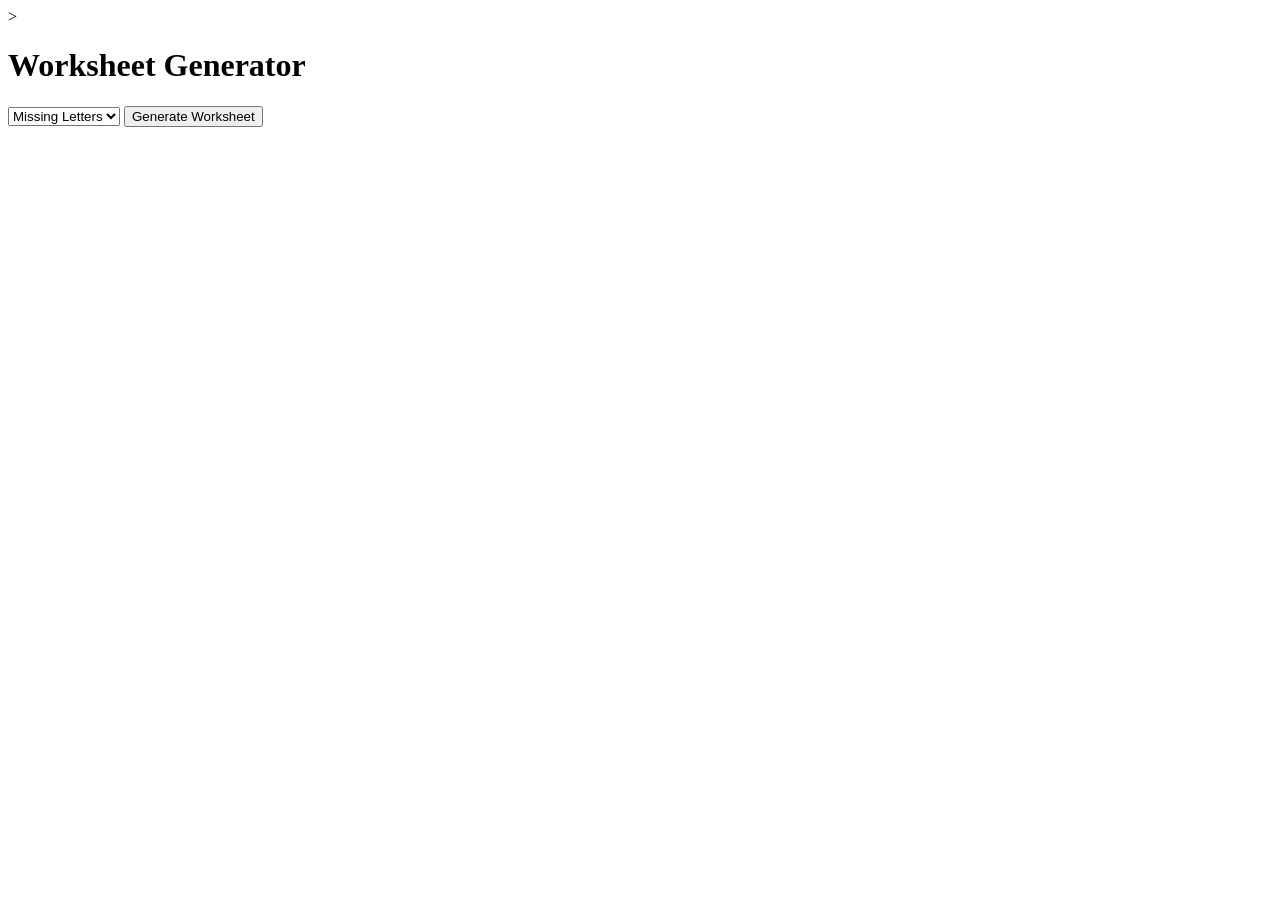
==== index.html @ 4d14f301 "Adding my first task" ====
<!DOCTYPE html>
<html>
<head>
>
    <link rel="stylesheet" href="css/styles.css">
</head>
<body>

<h1>Worksheet Generator</h1>

<select id="taskType">
    <option value="missingLetters">Missing Letters</option>
</select>

<button onclick="generateTask()">Generate Worksheet</button>

<div id="worksheet"></div>

<script src="https://code.jquery.com/jquery-3.6.0.min.js"></script>
<script src="js/data.js"></script>
<script src="js/generator.js"></script>
<script src="js/app.js"></script>

</body>
</html>
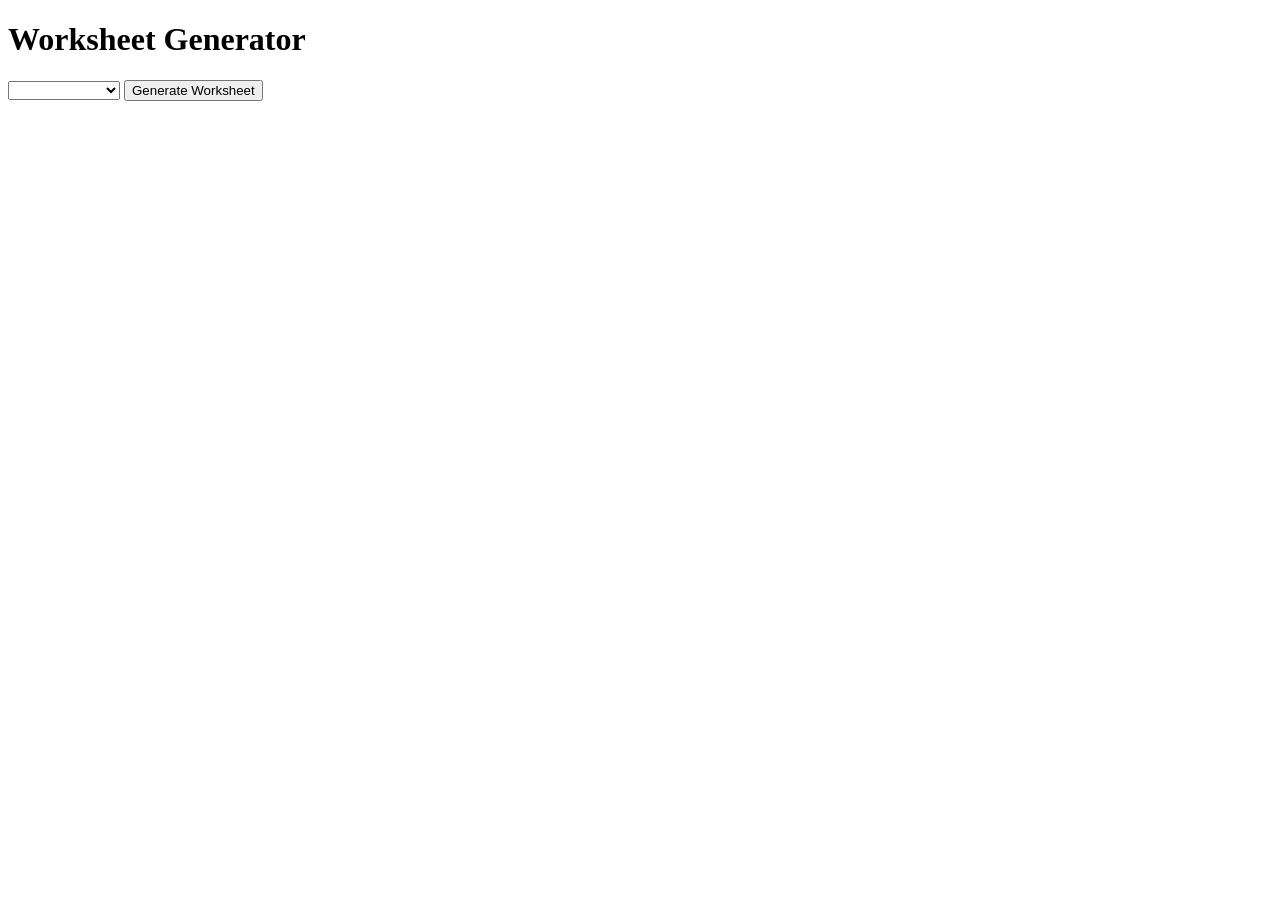
==== commit 6a310eed: "Update the snake path game" ====
--- a/index.html
+++ b/index.html
@@ -1,7 +1,6 @@
 <!DOCTYPE html>
 <html>
 <head>
->
     <link rel="stylesheet" href="css/styles.css">
 </head>
 <body>
@@ -9,6 +8,7 @@
 <h1>Worksheet Generator</h1>
 
 <select id="taskType">
+    <option value=""></option>
     <option value="missingLetters">Missing Letters</option>
 </select>
 
@@ -21,5 +21,7 @@
 <script src="js/generator.js"></script>
 <script src="js/app.js"></script>
 
+<canvas id="gameCanvas" width="800" height="600"></canvas>
+
 </body>
 </html>
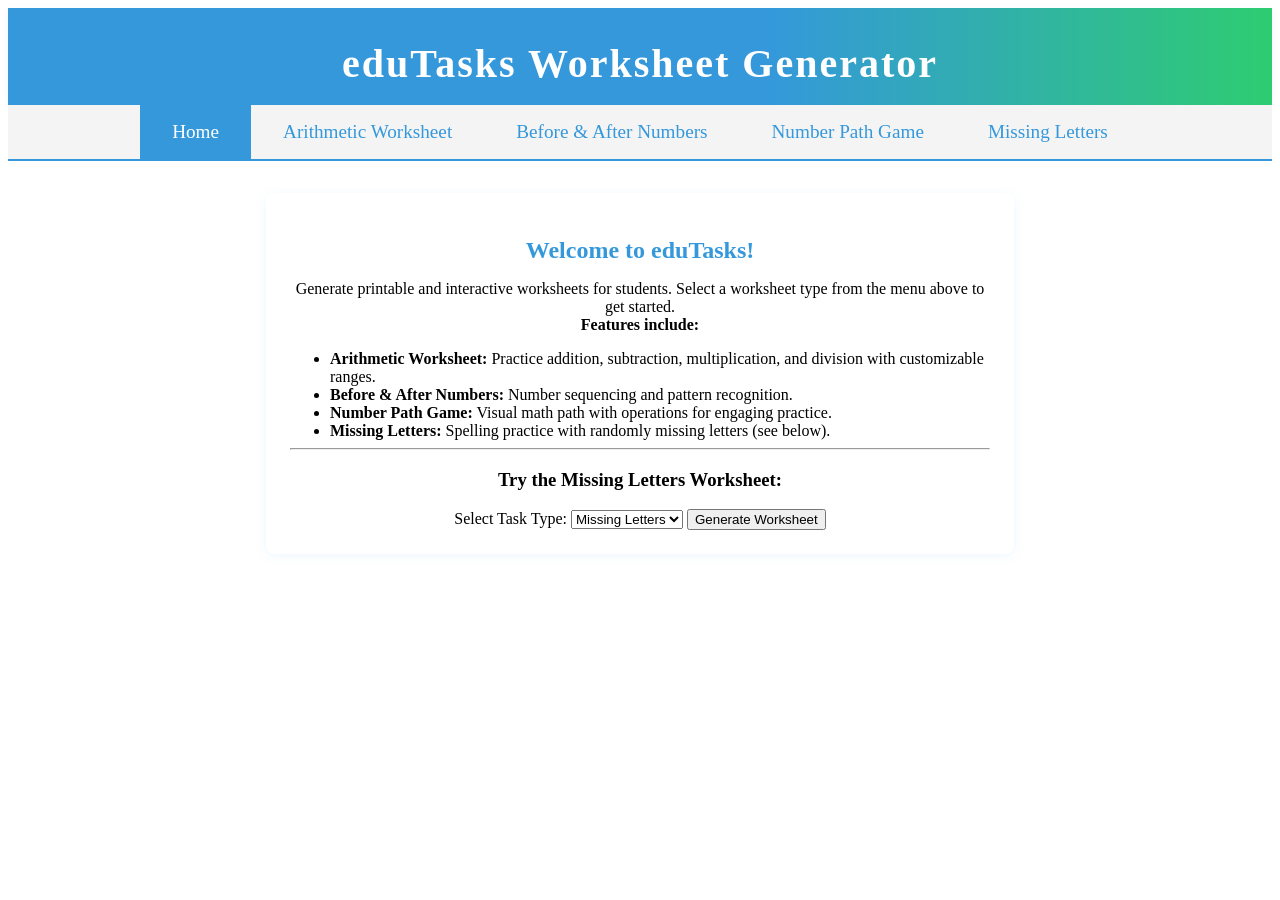
==== commit e0ae504a: "Updated all the files" ====
--- a/index.html
+++ b/index.html
@@ -1,27 +1,113 @@
 <!DOCTYPE html>
-<html>
+<html lang="en">
 <head>
+    <meta charset="UTF-8">
+    <meta name="viewport" content="width=device-width, initial-scale=1.0">
+    <title>Worksheet Generator</title>
+    <!-- Main stylesheet for worksheet generator -->
     <link rel="stylesheet" href="css/styles.css">
 </head>
 <body>
+<!DOCTYPE html>
+<html lang="en">
+<head>
+    <meta charset="UTF-8">
+    <meta name="viewport" content="width=device-width, initial-scale=1.0">
+    <title>eduTasks - Worksheet Generator</title>
+    <link rel="stylesheet" href="css/styles.css">
+    <style>
+        /* Banner styles */
+        .banner {
+            background: linear-gradient(90deg, #3498db 60%, #2ecc71 100%);
+            color: #fff;
+            padding: 32px 0 18px 0;
+            text-align: center;
+            font-size: 2.5rem;
+            font-weight: bold;
+            letter-spacing: 2px;
+            box-shadow: 0 2px 8px rgba(52,152,219,0.08);
+        }
+        /* Navigation menu styles */
+        .nav-menu {
+            display: flex;
+            justify-content: center;
+            background: #f4f4f4;
+            border-bottom: 2px solid #3498db;
+            margin-bottom: 32px;
+        }
+        .nav-menu a {
+            display: block;
+            padding: 16px 32px;
+            color: #3498db;
+            text-decoration: none;
+            font-size: 1.2rem;
+            font-weight: 500;
+            transition: background 0.2s, color 0.2s;
+        }
+        .nav-menu a:hover, .nav-menu a.active {
+            background: #3498db;
+            color: #fff;
+        }
+        .landing-content {
+            max-width: 700px;
+            margin: 0 auto;
+            padding: 24px;
+            background: #fff;
+            border-radius: 8px;
+            box-shadow: 0 2px 12px rgba(52,152,219,0.08);
+            text-align: center;
+        }
+        .landing-content h2 {
+            color: #3498db;
+            margin-bottom: 16px;
+        }
+        .landing-content ul {
+            text-align: left;
+            display: inline-block;
+            margin: 0 auto;
+        }
+    </style>
+</head>
+<body>
+    <!-- Banner -->
+    <div class="banner">eduTasks Worksheet Generator</div>
 
-<h1>Worksheet Generator</h1>
+    <!-- Horizontal Navigation Menu -->
+    <nav class="nav-menu">
+        <a href="index.html" class="active">Home</a>
+        <a href="arithmetic.html">Arithmetic Worksheet</a>
+        <a href="sequence.html">Before & After Numbers</a>
+        <a href="pathGame.html">Number Path Game</a>
+        <a href="#" onclick="alert('Missing Letters is on Home page!');return false;">Missing Letters</a>
+    </nav>
 
-<select id="taskType">
-    <option value=""></option>
-    <option value="missingLetters">Missing Letters</option>
-</select>
+    <!-- Landing Page Content -->
+    <div class="landing-content">
+        <h2>Welcome to eduTasks!</h2>
+        <p>
+            Generate printable and interactive worksheets for students. Select a worksheet type from the menu above to get started.<br>
+            <strong>Features include:</strong>
+        </p>
+        <ul>
+            <li><b>Arithmetic Worksheet:</b> Practice addition, subtraction, multiplication, and division with customizable ranges.</li>
+            <li><b>Before & After Numbers:</b> Number sequencing and pattern recognition.</li>
+            <li><b>Number Path Game:</b> Visual math path with operations for engaging practice.</li>
+            <li><b>Missing Letters:</b> Spelling practice with randomly missing letters (see below).</li>
+        </ul>
+        <hr>
+        <h3>Try the Missing Letters Worksheet:</h3>
+        <label for="taskType">Select Task Type:</label>
+        <select id="taskType">
+            <option value="missingLetters">Missing Letters</option>
+        </select>
+        <button onclick="generateTask()">Generate Worksheet</button>
+        <div id="worksheet"></div>
+    </div>
 
-<button onclick="generateTask()">Generate Worksheet</button>
-
-<div id="worksheet"></div>
-
-<script src="https://code.jquery.com/jquery-3.6.0.min.js"></script>
-<script src="js/data.js"></script>
-<script src="js/generator.js"></script>
-<script src="js/app.js"></script>
-
-<canvas id="gameCanvas" width="800" height="600"></canvas>
-
+    <!-- JavaScript dependencies and logic for Missing Letters -->
+    <script src="https://code.jquery.com/jquery-3.6.0.min.js"></script>
+    <script src="js/data.js"></script>
+    <script src="js/generator.js"></script>
+    <script src="js/app.js"></script>
 </body>
 </html>
